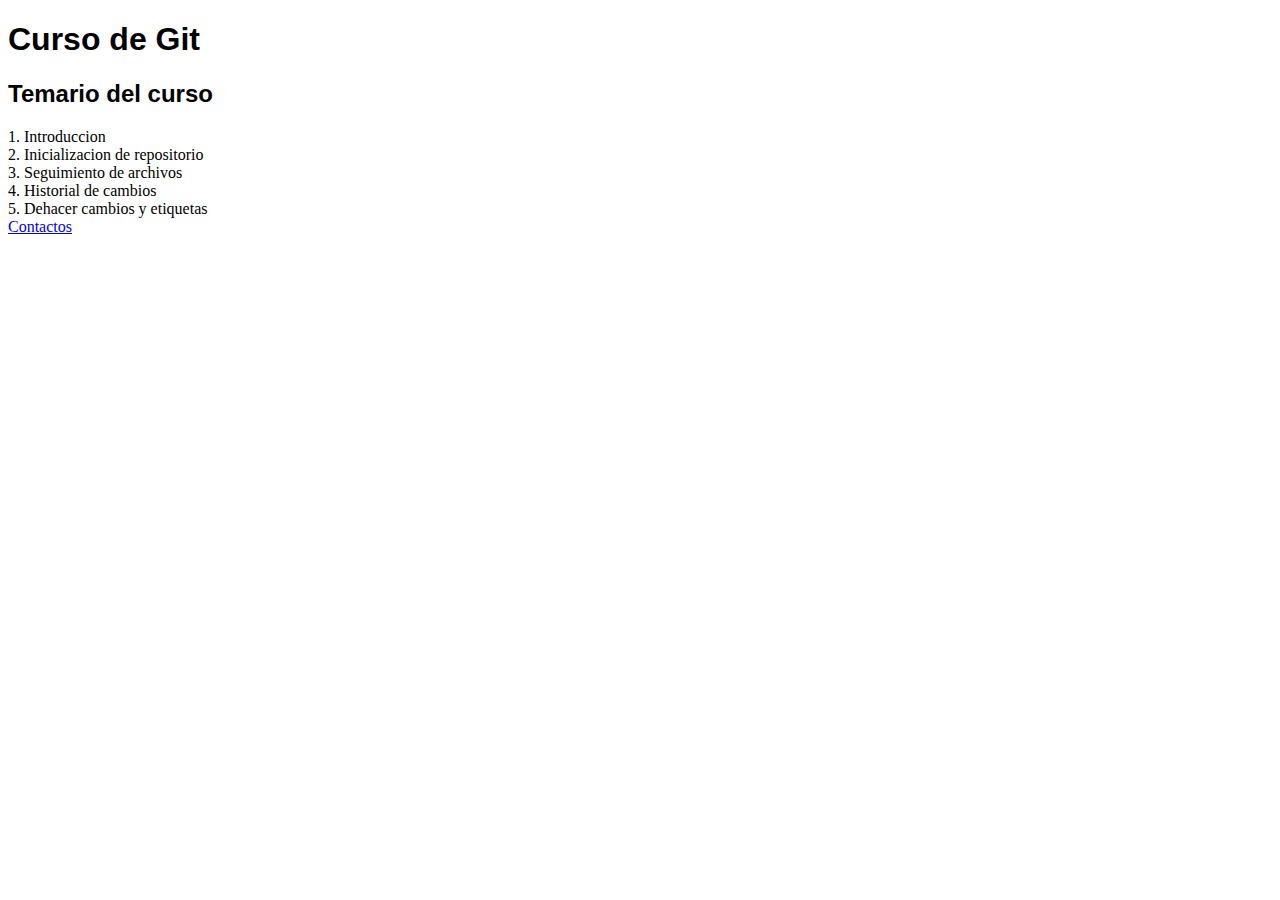
==== index.html @ f84b70cb "Se ha creado un nuevo archivo llamado contactos html." ====
<!DOCTYPE html>
<html>
    <head>
        <meta charset="UTF-8">
        <title>Curso de Git</title>
        <link rel="stylesheet" href="CSS/site.css">
    </head>
    <body>
        <h1> Curso de Git </h1>
        <h2> Temario  del curso </h2>
        <li>1. Introduccion </li>
        <li>2. Inicializacion de repositorio</li>
        <li>3. Seguimiento de archivos</li>
        <li>4. Historial de cambios</li>
        <li>5. Dehacer cambios y etiquetas</li>
        <a href="contactos.html">Contactos</a>


    </body>

</html>
---- CSS/site.css ----
h1, h2, h3, h4, h5, h6 { font-family: sans-serif; }
body { font-family: serif; }
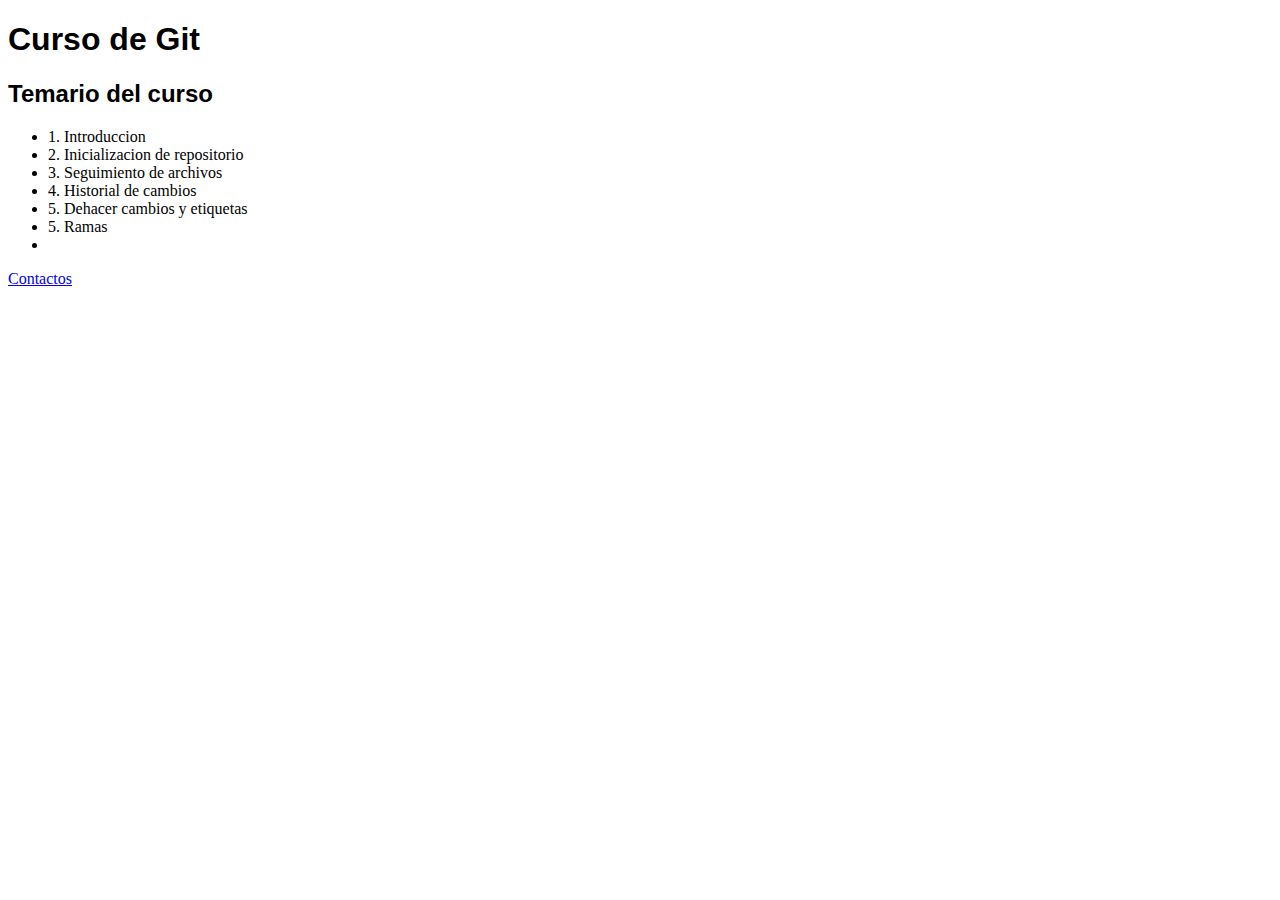
==== commit 7a77bcf1: "Agregando nuevas funcionalidades a la pagina Web" ====
--- a/index.html
+++ b/index.html
@@ -8,11 +8,14 @@
     <body>
         <h1> Curso de Git </h1>
         <h2> Temario  del curso </h2>
-        <li>1. Introduccion </li>
-        <li>2. Inicializacion de repositorio</li>
-        <li>3. Seguimiento de archivos</li>
-        <li>4. Historial de cambios</li>
-        <li>5. Dehacer cambios y etiquetas</li>
+        <ul>
+            <li>1. Introduccion </li>
+            <li>2. Inicializacion de repositorio</li>
+            <li>3. Seguimiento de archivos</li>
+            <li>4. Historial de cambios</li>
+            <li>5. Dehacer cambios y etiquetas</li>
+            <li>5. Ramas<li>
+        </ul>
         <a href="contactos.html">Contactos</a>
 
 
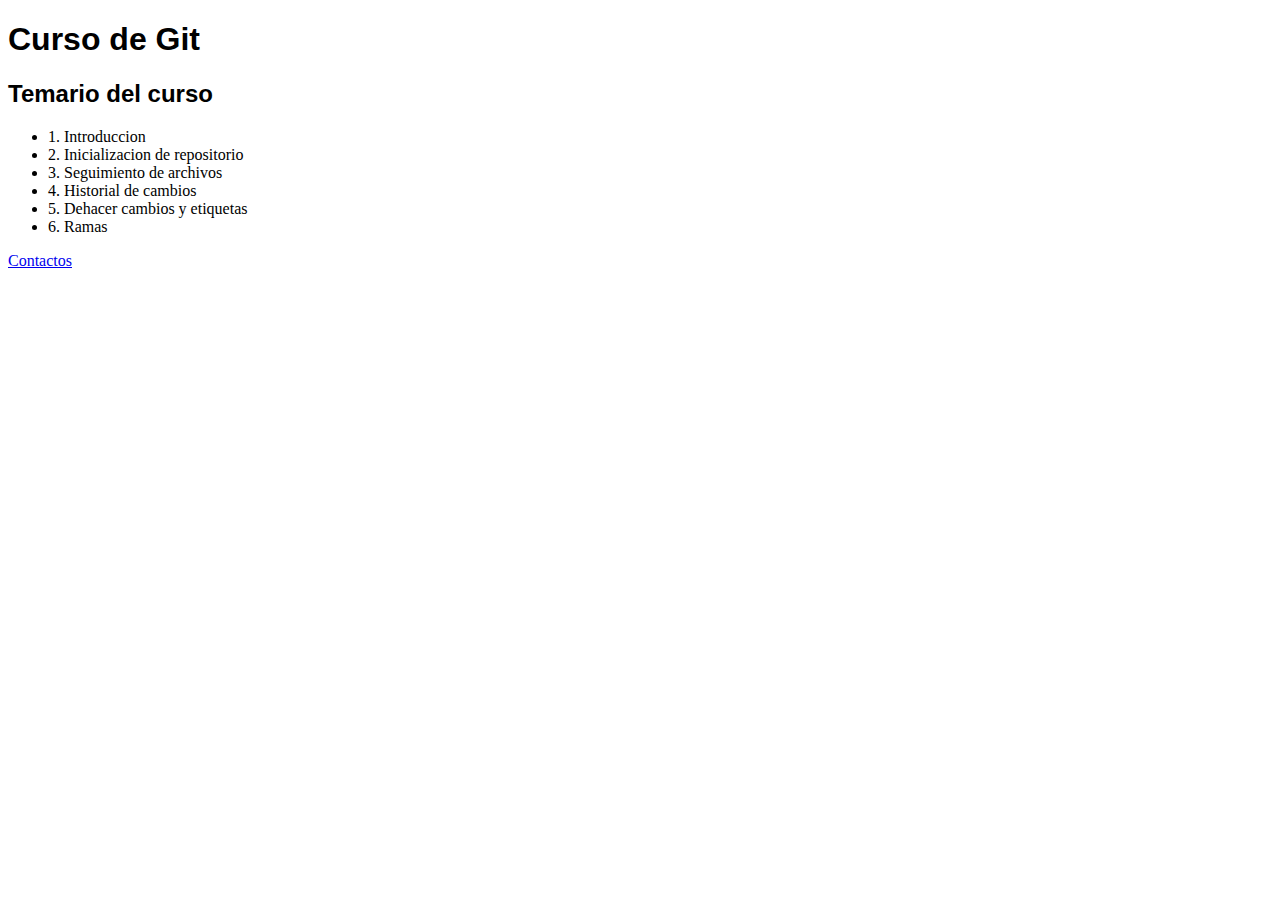
==== commit ac318dae: "Se agrego un formulario de correo" ====
--- a/index.html
+++ b/index.html
@@ -14,7 +14,7 @@
             <li>3. Seguimiento de archivos</li>
             <li>4. Historial de cambios</li>
             <li>5. Dehacer cambios y etiquetas</li>
-            <li>5. Ramas<li>
+            <li>6. Ramas</li>
         </ul>
         <a href="contactos.html">Contactos</a>
 
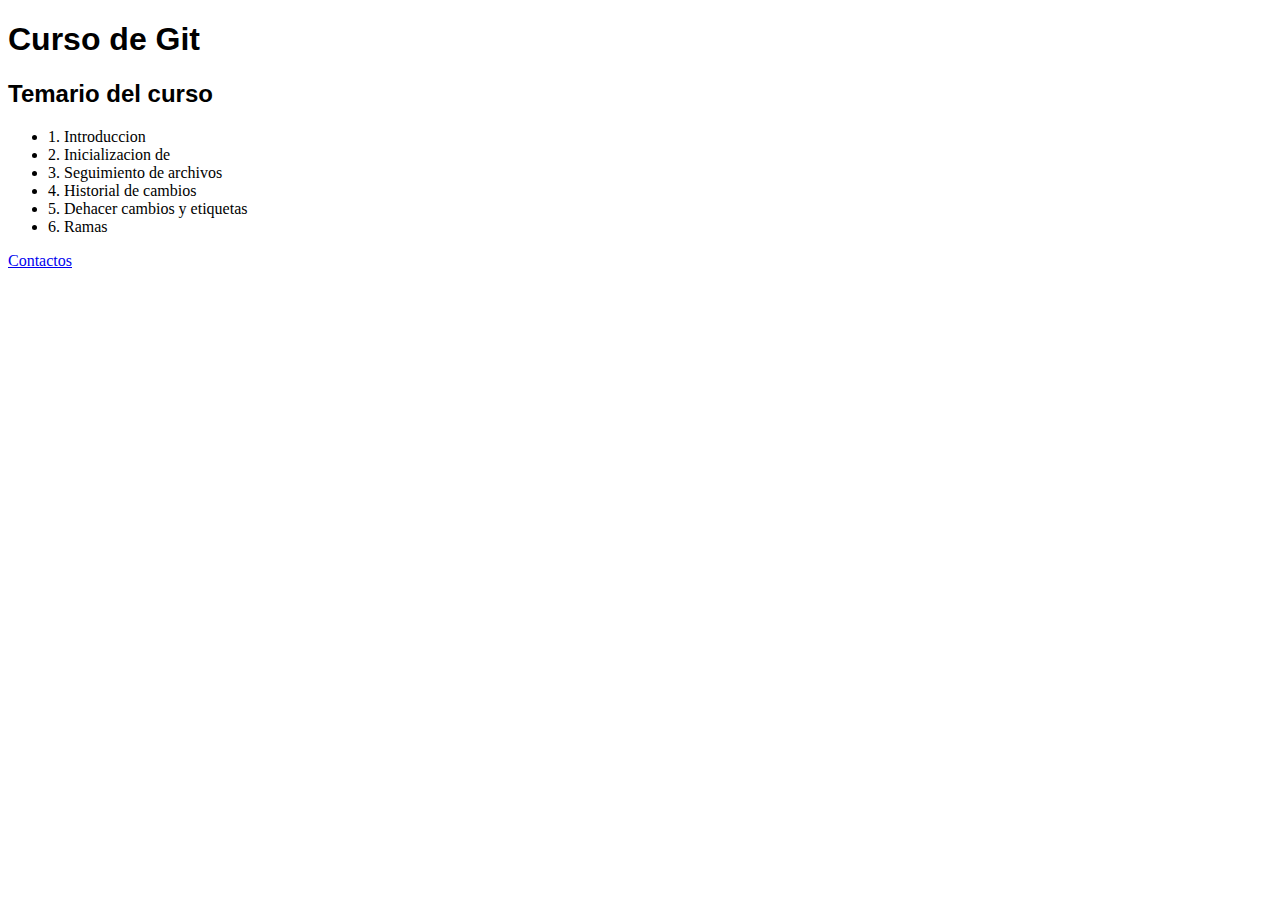
==== commit b84b4f53: "Fucionando la rama desarrollo-pruebas de un solo jalon a la rama master" ====
--- a/index.html
+++ b/index.html
@@ -10,7 +10,7 @@
         <h2> Temario  del curso </h2>
         <ul>
             <li>1. Introduccion </li>
-            <li>2. Inicializacion de repositorio</li>
+            <li>2. Inicializacion de</li>
             <li>3. Seguimiento de archivos</li>
             <li>4. Historial de cambios</li>
             <li>5. Dehacer cambios y etiquetas</li>
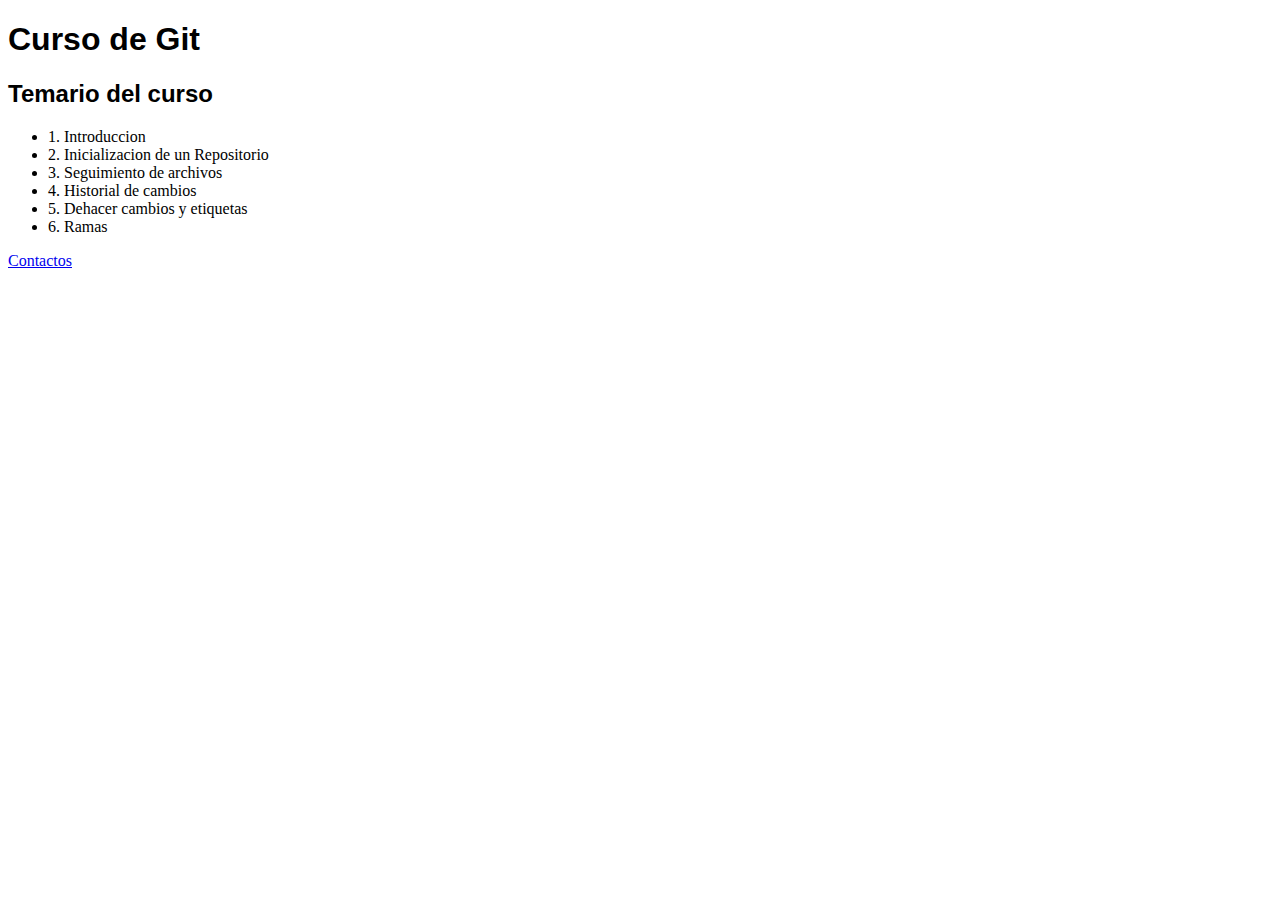
==== commit 78d3715e: "Merge remote-tracking branch 'origin/master'" ====
--- a/index.html
+++ b/index.html
@@ -10,7 +10,7 @@
         <h2> Temario  del curso </h2>
         <ul>
             <li>1. Introduccion </li>
-            <li>2. Inicializacion de</li>
+            <li>2. Inicializacion de un Repositorio</li>
             <li>3. Seguimiento de archivos</li>
             <li>4. Historial de cambios</li>
             <li>5. Dehacer cambios y etiquetas</li>
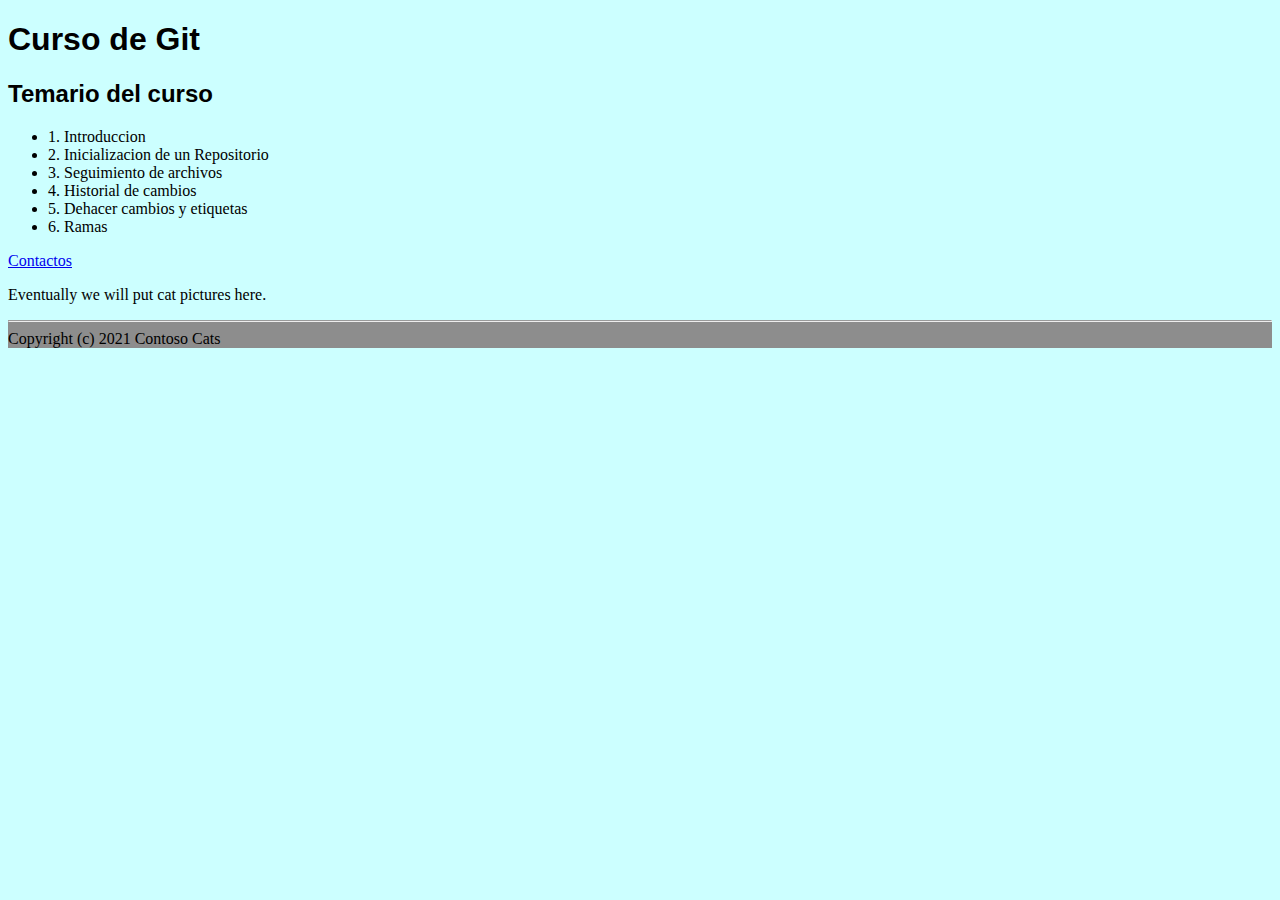
==== commit 88a4f1ba: "Add style for cat pictures" ====
--- a/index.html
+++ b/index.html
@@ -17,7 +17,8 @@
             <li>6. Ramas</li>
         </ul>
         <a href="contactos.html">Contactos</a>
-
+        <p>Eventually we will put cat pictures here.</p>
+        <footer><hr>Copyright (c) 2021 Contoso Cats</footer>
 
     </body>
 
--- a/CSS/site.css
+++ b/CSS/site.css
@@ -1,2 +1,4 @@
 h1, h2, h3, h4, h5, h6 { font-family: sans-serif; }
-body { font-family: serif; }+body { font-family: serif; background-color:  #CCFFFF ; }
+nav, footer { background-color: #8d8d8d; }
+.cat { max-width: 40%; padding: 5 }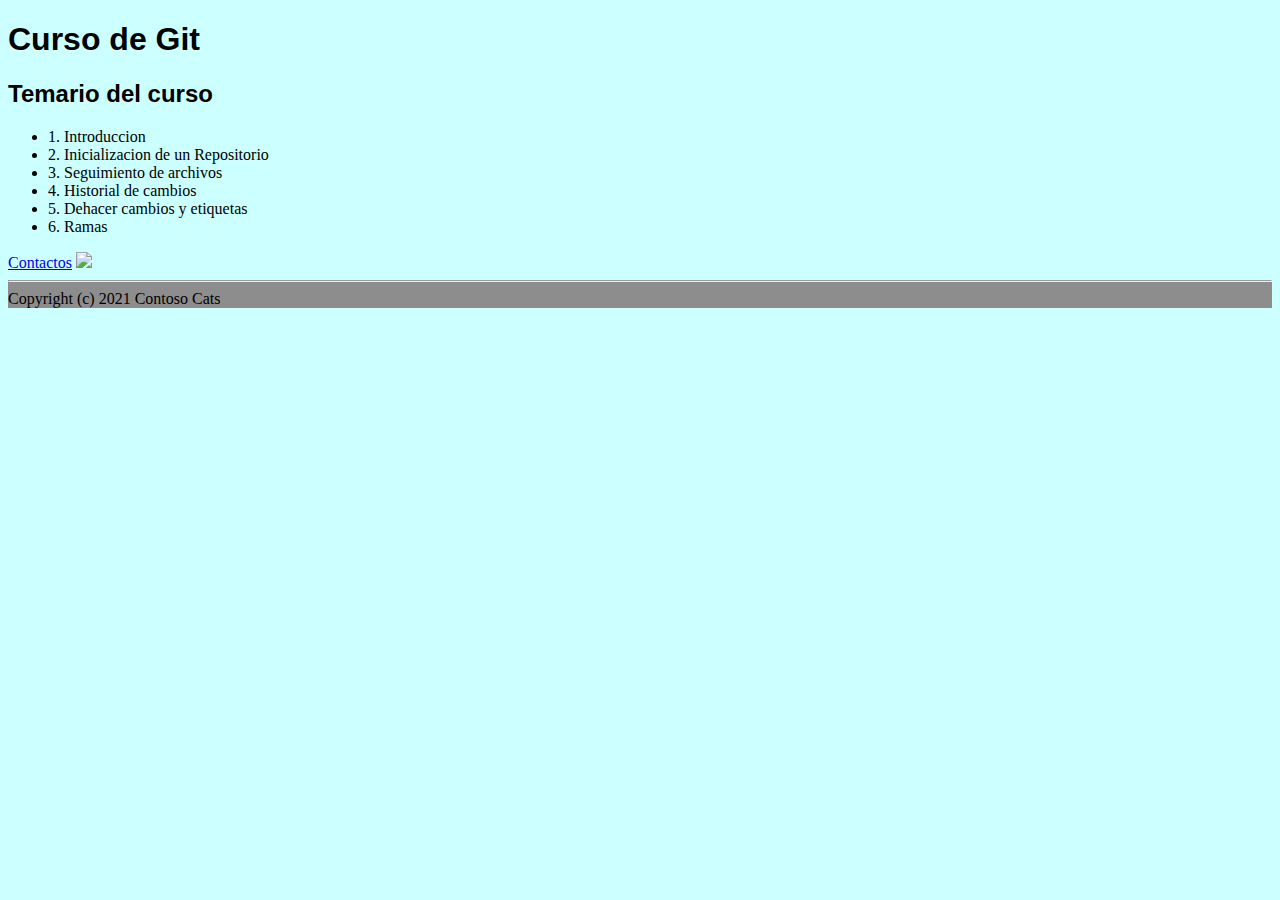
==== commit e918c1e8: "Add picture of Bob's cat" ====
--- a/index.html
+++ b/index.html
@@ -17,7 +17,7 @@
             <li>6. Ramas</li>
         </ul>
         <a href="contactos.html">Contactos</a>
-        <p>Eventually we will put cat pictures here.</p>
+        <img src="Assets/bobcat2-317x240.jpg" />
         <footer><hr>Copyright (c) 2021 Contoso Cats</footer>
 
     </body>
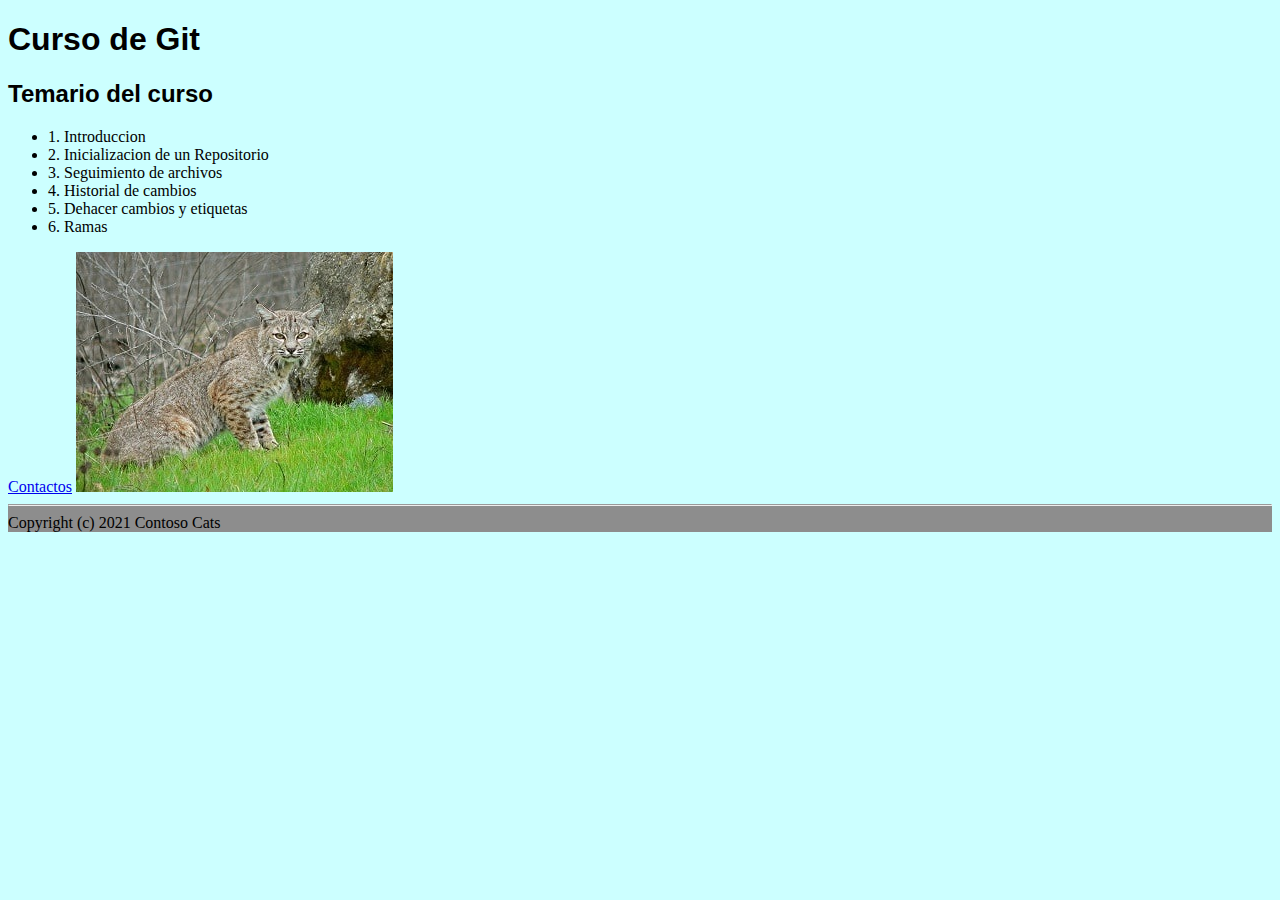
==== commit 3c458203: "Add picture of Bob's cat" ====
--- a/index.html
+++ b/index.html
@@ -17,7 +17,7 @@
             <li>6. Ramas</li>
         </ul>
         <a href="contactos.html">Contactos</a>
-        <img src="Assets/bobcat2-317x240.jpg" />
+        <img src="CSS/bobcat2-317x240.jpg" />
         <footer><hr>Copyright (c) 2021 Contoso Cats</footer>
 
     </body>
